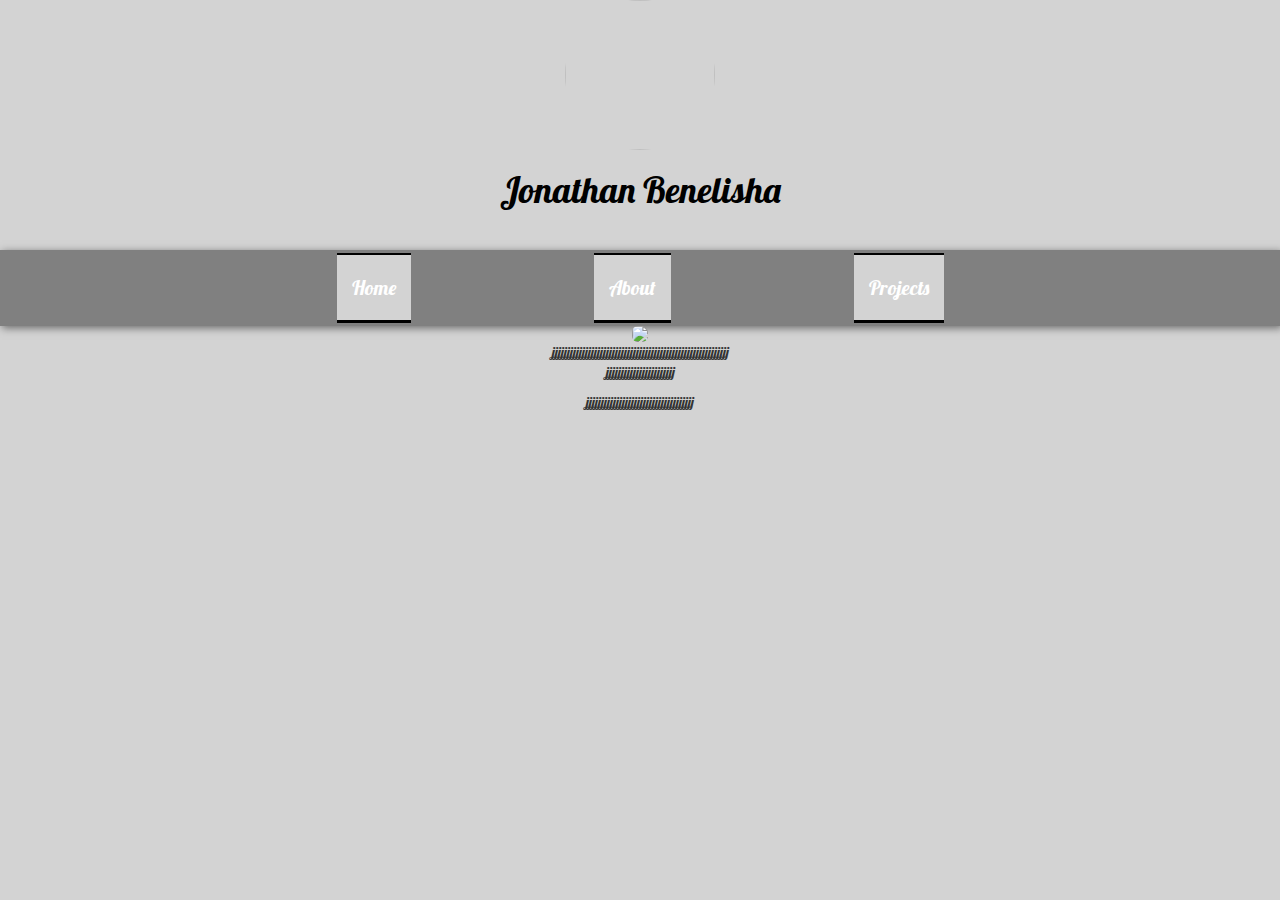
==== index.html @ edce7f1e "2nd push" ====
<html>
<head>
 <link rel="stylesheet" type="text/css" href="css/bootstrap-theme.min.css">
 <link rel="stylesheet" type="text/css" href="css/bootstrap.min.css">
 <link rel="stylesheet" type="text/css" href="css/main.css">
 
 <link href="http://fonts.googleapis.com/css?family=Lobster" rel="stylesheet" type="text/css">
	<title> Jonathan's page</title>
</head>
<body>
	<div class="container">

		<img class="img-circle" src="css/images/jonathan.JPG">
		
	</div>
		<h1 class="h1"> Jonathan Benelisha </h1>
	<div>
		<nav id="nav-1">
  			<a class="link-1" href="index.html">Home</a>
  			<a class="link-1" href="css/about.html">About</a>
  			<a class="link-1" href="css/projects.html">Projects</a>
  			
		</nav>
	</div>

	<div class="div-1">
		<img class="img-rounded" src="http://trialx.com/curetalk/wp-content/blogs.dir/7/files/2011/06/cars/1995_Nissan_240Sx-2.jpg">
		<br>jjjjjjjjjjjjjjjjjjjjjjjjjjjjjjjjjjjjjjjjjjjjjjjjjjjjjjjjjjj<p>jjjjjjjjjjjjjjjjjjjjjjj</p>jjjjjjjjjjjjjjjjjjjjjjjjjjjjjjjjjjjj</br>
	</div>




</body>
</html>
---- css/main.css ----
body{
  font-family: 'Lobster', cursive;
  background-color: lightgrey;
  
  margin: 0px;
}


nav {
  margin-top: 40px;
  padding: 24px;
  text-align: center;
  font-family: Raleway;
  box-shadow: 2px 2px 8px rgba(0, 0, 0, 0.5);
  font-family: 'Lobster', cursive;
}
#nav-1 {
  background: grey;
}

.link-1 {
  transition: 0.3s ease;
  background: lightgray;
  color: #ffffff;
  font-size: 20px;
  text-decoration: none;
  border-top: 2px solid black;
  border-bottom: 3px solid black;
  padding: 20px 15;
  margin: 0px 90px;
}

.link-1:hover {
  border-top: 2px solid #ffffff;
  border-bottom: 3px solid #ffffff;
  padding: 6px 0; 
}


div{ 
border-color: white;
}

.row{
 border-color: white;
}

.container{
 border-color: white;
 text-align: center;
}

.img-circle{
  height: 150px;
  width: 150px;
  text-align: center;
}

.h1{
  text-align: center;
  color: black;
}

.div-1{
  text-align: center;

}

.img-rounded{
}
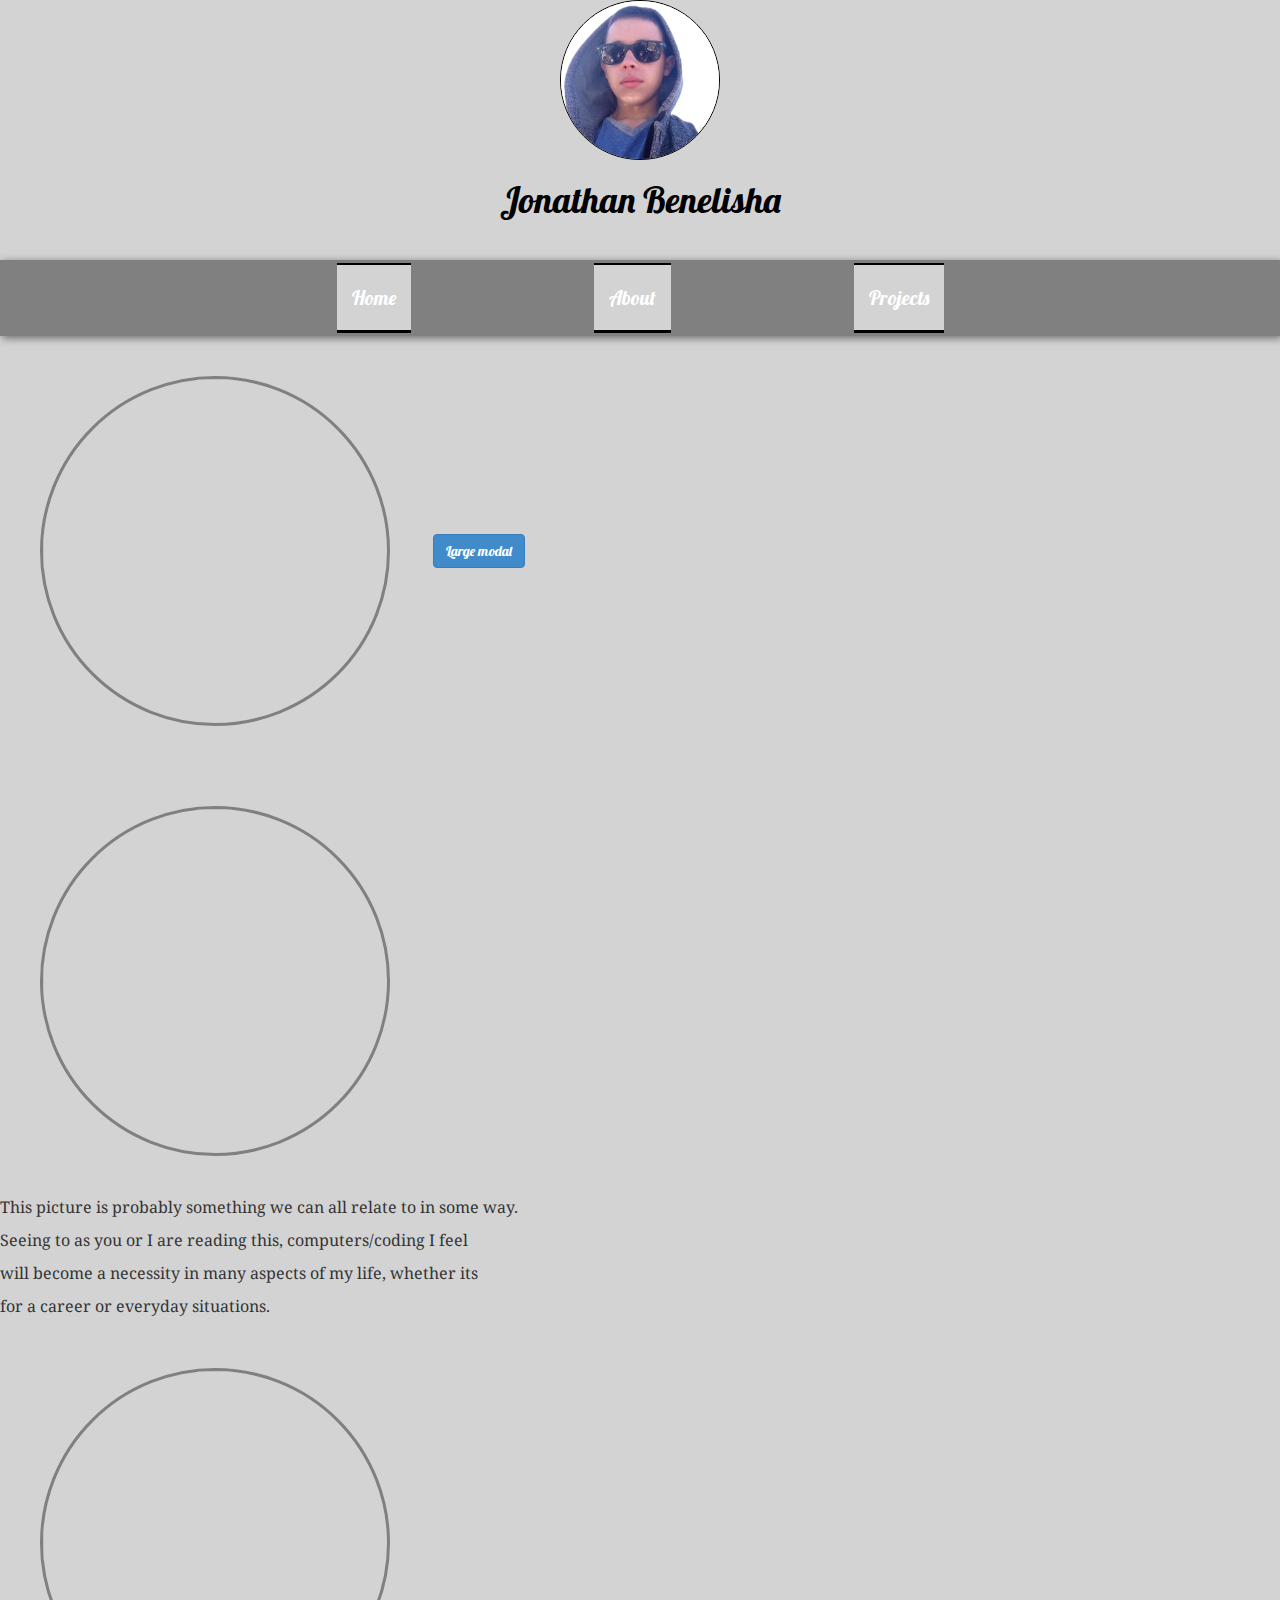
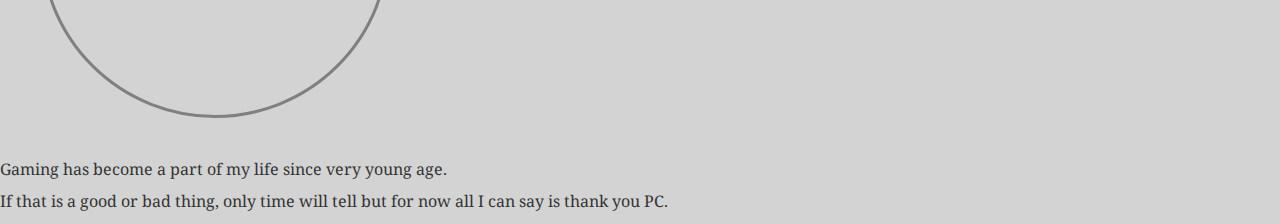
==== commit 0325a370: "3rd commit" ====
--- a/index.html
+++ b/index.html
@@ -1,35 +1,56 @@
-<html>
-<head>
- <link rel="stylesheet" type="text/css" href="css/bootstrap-theme.min.css">
+<html><head>
  <link rel="stylesheet" type="text/css" href="css/bootstrap.min.css">
  <link rel="stylesheet" type="text/css" href="css/main.css">
  
  <link href="http://fonts.googleapis.com/css?family=Lobster" rel="stylesheet" type="text/css">
+ <link href="http://fonts.googleapis.com/css?family=Droid+Serif" rel="stylesheet" type="text/css">
 	<title> Jonathan's page</title>
 </head>
-<body>
+<body id="body">
 	<div class="container">
 
 		<img class="img-circle" src="css/images/jonathan.JPG">
 		
 	</div>
-		<h1 class="h1"> Jonathan Benelisha </h1>
+		<h1 id="h1"> Jonathan Benelisha </h1>
 	<div>
 		<nav id="nav-1">
-  			<a class="link-1" href="index.html">Home</a>
-  			<a class="link-1" href="css/about.html">About</a>
-  			<a class="link-1" href="css/projects.html">Projects</a>
+  			<a id="link-1" href="index.html">Home</a>
+  			<a id="link-1" href="about.html">About</a>
+  			<a id="link-1" href="projects.html">Projects</a>
   			
 		</nav>
 	</div>
 
-	<div class="div-1">
-		<img class="img-rounded" src="http://trialx.com/curetalk/wp-content/blogs.dir/7/files/2011/06/cars/1995_Nissan_240Sx-2.jpg">
-		<br>jjjjjjjjjjjjjjjjjjjjjjjjjjjjjjjjjjjjjjjjjjjjjjjjjjjjjjjjjjj<p>jjjjjjjjjjjjjjjjjjjjjjj</p>jjjjjjjjjjjjjjjjjjjjjjjjjjjjjjjjjjjj</br>
+	<div class="img-div">
+		<img class="img-circle" id="circle" src="http://farm6.staticflickr.com/5236/7099042547_3fbd2fbdaf_b.jpg">
+		<!-- Large modal -->
+<button class="btn btn-primary" data-toggle="modal" data-target=".bs-example-modal-lg">Large modal</button>
+
+<div class="modal fade bs-example-modal-lg" tabindex="-1" role="dialog" aria-labelledby="myLargeModalLabel" aria-hidden="true" style="display: none;">
+  <div class="modal-dialog modal-lg">
+    <div class="modal-content">
+      These pictures consist of things that have changed my life in one way or another. This picture of a car may mean different things to you, for me it symbolizes something I enjoy in many ways.
+    </div>
+  </div>
+
+	</div>	
+
+	<div>			
+
+		<img class="img-circle" id="circle" src="http://www.mitech.gr/wp-content/uploads/2013/11/development.jpg">
+		<p>This picture is probably something we can all relate to in some way.</p><p>Seeing to as you or I are reading this, computers/coding I feel </p><p>will become a necessity in many aspects of my life, whether its </p><p>for a career or everyday situations.</p>
 	</div>
+	<div>	
+		<img class="img-circle" id="circle" src="http://i0.wp.com/techverse.net/wp-content/uploads/2013/09/multi-monitor-gaming-setup-42.jpg?resize=600%2C450">
+
+		<p>Gaming has become a part of my life since very young age.</p><p> If that is a good or bad thing, only time will tell but for now all I can say is thank you PC.  </p>
+	</div>	
 
 
 
+	
 
-</body>
-</html>+	 <script src="https://ajax.googleapis.com/ajax/libs/jquery/1.11.1/jquery.min.js"></script>
+<script type="text/javascript" src="js/bootstrap.min.js"></script>
+</div></body></html>--- a/css/main.css
+++ b/css/main.css
@@ -1,8 +1,14 @@
-body{
+#body{
   font-family: 'Lobster', cursive;
-  background-color: lightgrey;
-  
-  margin: 0px;
+  background-color: lightgray;
+}
+
+.body1{
+  background-color: white;
+}
+
+.body2{
+  background-color: gray;
 }
 
 
@@ -14,11 +20,12 @@
   box-shadow: 2px 2px 8px rgba(0, 0, 0, 0.5);
   font-family: 'Lobster', cursive;
 }
+
 #nav-1 {
   background: grey;
 }
 
-.link-1 {
+#link-1 {
   transition: 0.3s ease;
   background: lightgray;
   color: #ffffff;
@@ -30,15 +37,10 @@
   margin: 0px 90px;
 }
 
-.link-1:hover {
+#link-1:hover {
   border-top: 2px solid #ffffff;
   border-bottom: 3px solid #ffffff;
   padding: 6px 0; 
-}
-
-
-div{ 
-border-color: white;
 }
 
 .row{
@@ -51,14 +53,27 @@
 }
 
 .img-circle{
-  height: 150px;
-  width: 150px;
+  height: 160px;
+  width: 160px;
   text-align: center;
+  border: 1px solid black;
 }
 
-.h1{
+#circle{
+  height: 350px;
+  width: 350px;
+  padding: 0;
+  margin: 40px ;
+  border: 3px solid gray;
+  overflow: hidden;
+  white-space: nowrap;
+}
+
+
+#h1{
   text-align: center;
   color: black;
+  font-family: 'Lobster', cursive;
 }
 
 .div-1{
@@ -66,5 +81,12 @@
 
 }
 
-.img-rounded{
+p{
+  font-size: 16px;
+  font-family: 'Droid Serif', serif;
+}
+
+.div-img{
+  overflow: hidden;
+  white-space: nowrap;
 }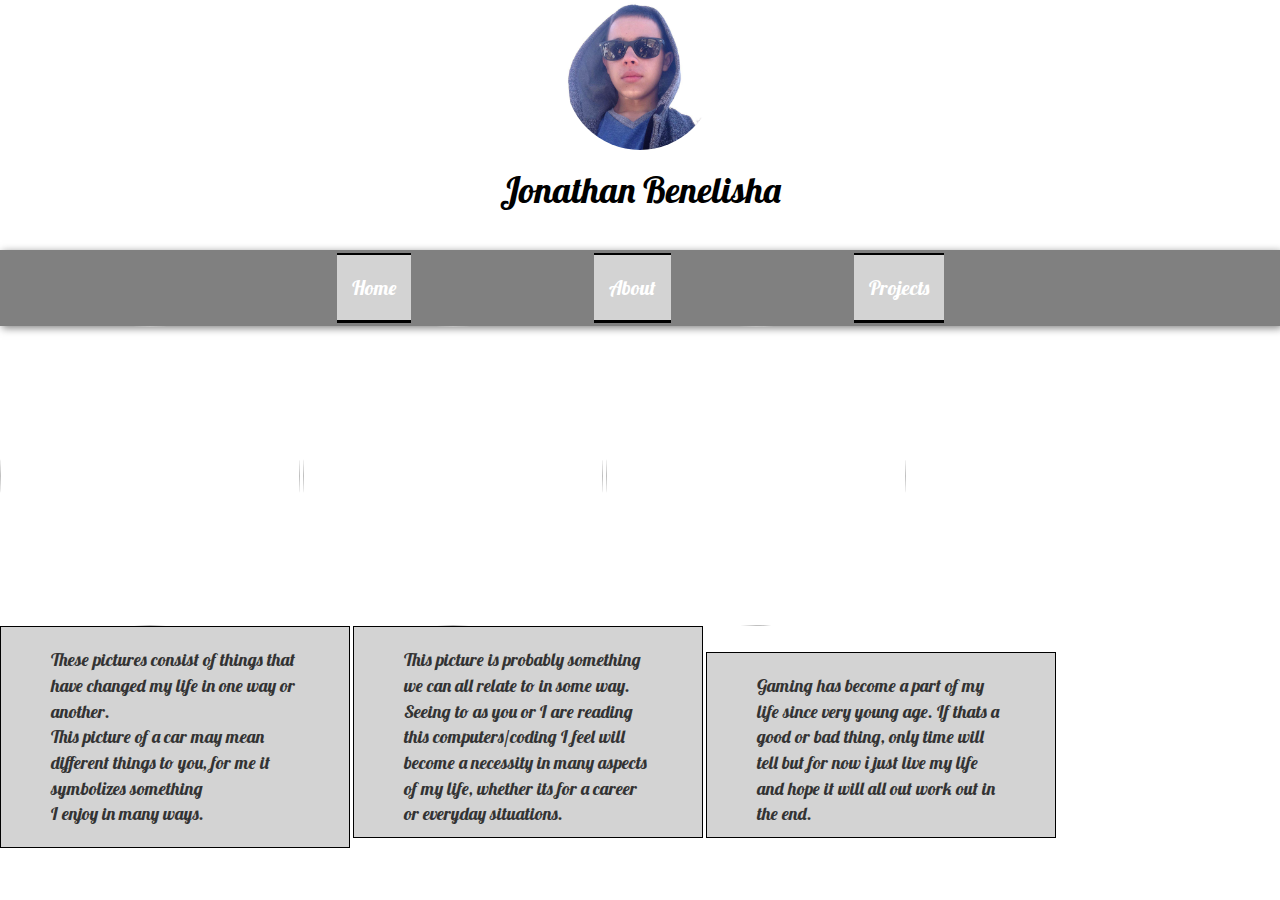
==== commit 9a926f9a: "4th commit changed structure a little bit" ====
--- a/index.html
+++ b/index.html
@@ -1,56 +1,41 @@
-<html><head>
- <link rel="stylesheet" type="text/css" href="css/bootstrap.min.css">
- <link rel="stylesheet" type="text/css" href="css/main.css">
- 
- <link href="http://fonts.googleapis.com/css?family=Lobster" rel="stylesheet" type="text/css">
- <link href="http://fonts.googleapis.com/css?family=Droid+Serif" rel="stylesheet" type="text/css">
-	<title> Jonathan's page</title>
+<html>
+<head>
+  <link rel="stylesheet" type="text/css" href="css/bootstrap.min.css">
+  <link rel="stylesheet" type="text/css" href="css/main.css">
+  <link href='http://fonts.googleapis.com/css?family=Roboto+Slab' rel='stylesheet' type='text/css'>
+  <link href="http://fonts.googleapis.com/css?family=Lobster" rel="stylesheet" type="text/css">
+  <title> Jonathan's page</title>
 </head>
-<body id="body">
-	<div class="container">
-
-		<img class="img-circle" src="css/images/jonathan.JPG">
-		
-	</div>
-		<h1 id="h1"> Jonathan Benelisha </h1>
-	<div>
-		<nav id="nav-1">
-  			<a id="link-1" href="index.html">Home</a>
-  			<a id="link-1" href="about.html">About</a>
-  			<a id="link-1" href="projects.html">Projects</a>
-  			
-		</nav>
-	</div>
-
-	<div class="img-div">
-		<img class="img-circle" id="circle" src="http://farm6.staticflickr.com/5236/7099042547_3fbd2fbdaf_b.jpg">
-		<!-- Large modal -->
-<button class="btn btn-primary" data-toggle="modal" data-target=".bs-example-modal-lg">Large modal</button>
-
-<div class="modal fade bs-example-modal-lg" tabindex="-1" role="dialog" aria-labelledby="myLargeModalLabel" aria-hidden="true" style="display: none;">
-  <div class="modal-dialog modal-lg">
-    <div class="modal-content">
-      These pictures consist of things that have changed my life in one way or another. This picture of a car may mean different things to you, for me it symbolizes something I enjoy in many ways.
-    </div>
+<body>
+  <div class="container">
+    <img class="img-circle" src="css/images/jonathan.JPG">
+  </div>
+    <h1 class="h1"> Jonathan Benelisha </h1>
+  <div>
+    <nav id="nav-1">
+        <a class="link-1" href="index.html">Home</a>
+        <a class="link-1" href="css/about.html">About</a>
+        <a class="link-1" href="css/projects.html">Projects</a>
+        
+    </nav>
   </div>
 
-	</div>	
+  <div>
+    <img class="img-circle" id="circle" src="http://farm6.staticflickr.com/5236/7099042547_3fbd2fbdaf_b.jpg">
 
-	<div>			
+    <img class="img-circle" id="circle" src="http://www.mitech.gr/wp-content/uploads/2013/11/development.jpg">
+    
+    <img class="img-circle" id="circle" src="http://i0.wp.com/techverse.net/wp-content/uploads/2013/09/multi-monitor-gaming-setup-42.jpg?resize=600%2C450">
+  </div>
+  <div id="text">
+    <p>These pictures consist of things that have changed my life in one way or another.<br> This picture of a car may mean different things to you, for me it symbolizes something<br> I enjoy in many ways.</p>
+  </div>
 
-		<img class="img-circle" id="circle" src="http://www.mitech.gr/wp-content/uploads/2013/11/development.jpg">
-		<p>This picture is probably something we can all relate to in some way.</p><p>Seeing to as you or I are reading this, computers/coding I feel </p><p>will become a necessity in many aspects of my life, whether its </p><p>for a career or everyday situations.</p>
-	</div>
-	<div>	
-		<img class="img-circle" id="circle" src="http://i0.wp.com/techverse.net/wp-content/uploads/2013/09/multi-monitor-gaming-setup-42.jpg?resize=600%2C450">
+  <div id="text"> This picture is probably something we can all relate to in some way. Seeing to as you or I are reading this computers/coding I feel will become a necessity in many aspects of my life, whether its for a career or everyday situations.</div>
 
-		<p>Gaming has become a part of my life since very young age.</p><p> If that is a good or bad thing, only time will tell but for now all I can say is thank you PC.  </p>
-	</div>	
+  <div id="text"> Gaming has become a part of my life since very young age. If thats a good or bad thing, only time will tell but for now i just live my life and hope it will all out work out in the end.</div>
+  
 
-
-
-	
-
-	 <script src="https://ajax.googleapis.com/ajax/libs/jquery/1.11.1/jquery.min.js"></script>
-<script type="text/javascript" src="js/bootstrap.min.js"></script>
-</div></body></html>+  <script type="text/javascript/custom.js"></script>
+</body>
+</html>--- a/css/main.css
+++ b/css/main.css
@@ -1,14 +1,7 @@
-#body{
+body{
   font-family: 'Lobster', cursive;
-  background-color: lightgray;
-}
 
-.body1{
-  background-color: white;
-}
-
-.body2{
-  background-color: gray;
+  
 }
 
 
@@ -20,12 +13,11 @@
   box-shadow: 2px 2px 8px rgba(0, 0, 0, 0.5);
   font-family: 'Lobster', cursive;
 }
-
 #nav-1 {
   background: grey;
 }
 
-#link-1 {
+.link-1 {
   transition: 0.3s ease;
   background: lightgray;
   color: #ffffff;
@@ -37,7 +29,7 @@
   margin: 0px 90px;
 }
 
-#link-1:hover {
+.link-1:hover {
   border-top: 2px solid #ffffff;
   border-bottom: 3px solid #ffffff;
   padding: 6px 0; 
@@ -53,27 +45,25 @@
 }
 
 .img-circle{
-  height: 160px;
-  width: 160px;
-  text-align: center;
-  border: 1px solid black;
-}
-
-#circle{
-  height: 350px;
-  width: 350px;
-  padding: 0;
-  margin: 40px ;
-  border: 3px solid gray;
-  overflow: hidden;
-  white-space: nowrap;
+  height: 150px;
+  width: 150px;
+  display: inline-block;
+  vertical-align: top; /* here */
 }
 
 
-#h1{
+#circle{
+  height: 300px;
+  width: 300px;
+  text-align: center;
+  margin: px 10px 0px 3px;
+  text-align: justify;
+  font-family: 'Roboto Slab', serif;
+}
+
+.h1{
   text-align: center;
   color: black;
-  font-family: 'Lobster', cursive;
 }
 
 .div-1{
@@ -81,12 +71,13 @@
 
 }
 
-p{
-  font-size: 16px;
-  font-family: 'Droid Serif', serif;
-}
-
-.div-img{
-  overflow: hidden;
-  white-space: nowrap;
+#text{
+  font-size: 18;
+  width: 320px;
+  background-color: lightgray;
+  border: 1px solid black;
+  padding: 20px 50px 10px 50px; 
+  width: 350px;
+  display: inline-block
+  
 }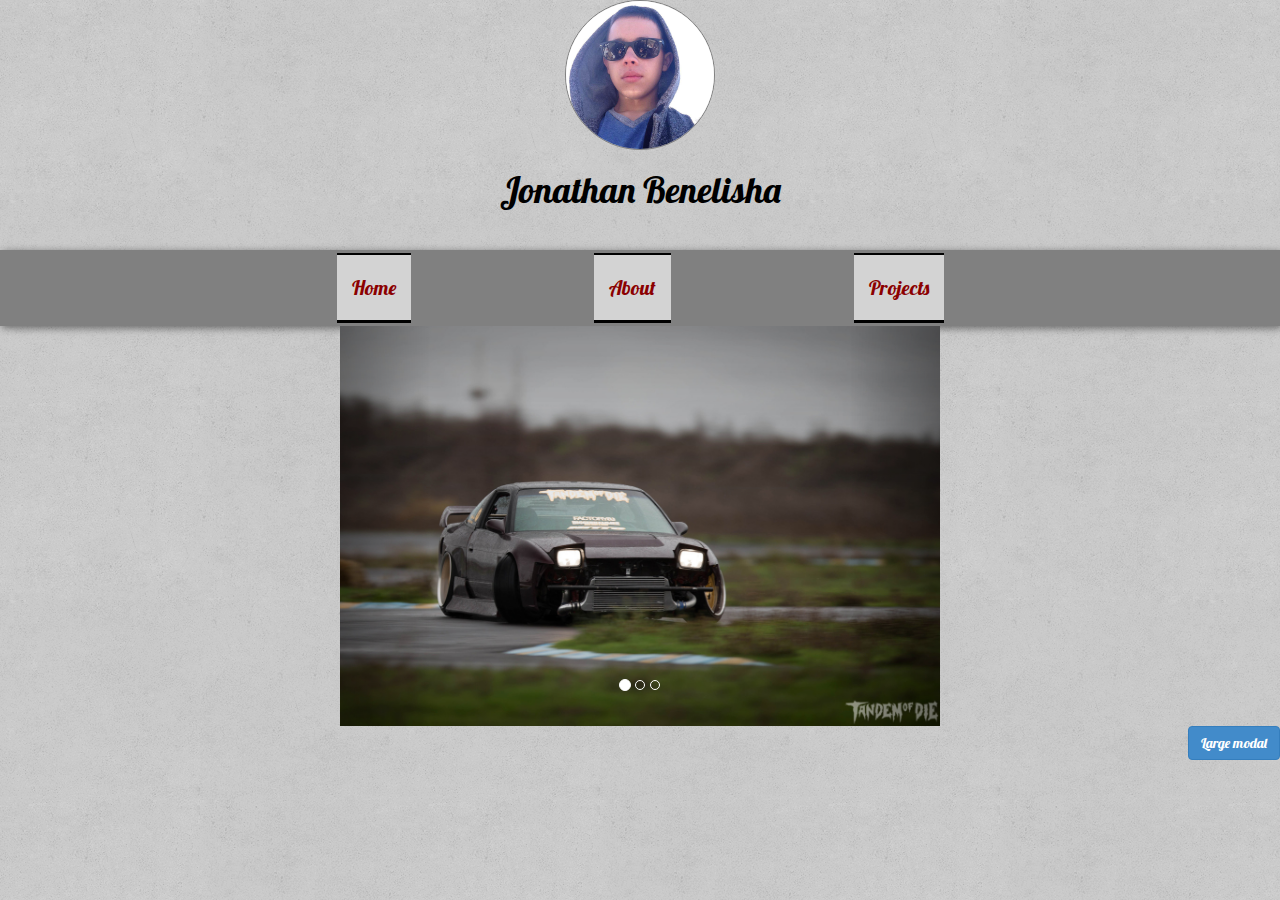
==== commit 12c0cf64: "commit" ====
--- a/index.html
+++ b/index.html
@@ -4,38 +4,67 @@
   <link rel="stylesheet" type="text/css" href="css/main.css">
   <link href='http://fonts.googleapis.com/css?family=Roboto+Slab' rel='stylesheet' type='text/css'>
   <link href="http://fonts.googleapis.com/css?family=Lobster" rel="stylesheet" type="text/css">
+  <meta name="viewport" content="width=device-width, initial scale=1.0">
   <title> Jonathan's page</title>
 </head>
-<body>
+<body class="index">
   <div class="container">
     <img class="img-circle" src="css/images/jonathan.JPG">
   </div>
-    <h1 class="h1"> Jonathan Benelisha </h1>
+    <h1 id="h1"> Jonathan Benelisha </h1>
   <div>
     <nav id="nav-1">
         <a class="link-1" href="index.html">Home</a>
-        <a class="link-1" href="css/about.html">About</a>
-        <a class="link-1" href="css/projects.html">Projects</a>
+        <a class="link-1" href="about.html">About</a>
+        <a class="link-1" href="projects.html">Projects</a>
         
     </nav>
   </div>
 
   <div>
-    <img class="img-circle" id="circle" src="http://farm6.staticflickr.com/5236/7099042547_3fbd2fbdaf_b.jpg">
+    <div id="carousel-example-generic" class="carousel slide" data-ride="carousel">
+  <!-- Indicators -->
+  <ol class="carousel-indicators">
+    <li data-target="#carousel-example-generic" data-slide-to="0" class="active"></li>
+    <li data-target="#carousel-example-generic" data-slide-to="1"></li>
+    <li data-target="#carousel-example-generic" data-slide-to="2"></li>
+  </ol>
 
-    <img class="img-circle" id="circle" src="http://www.mitech.gr/wp-content/uploads/2013/11/development.jpg">
-    
-    <img class="img-circle" id="circle" src="http://i0.wp.com/techverse.net/wp-content/uploads/2013/09/multi-monitor-gaming-setup-42.jpg?resize=600%2C450">
-  </div>
-  <div id="text">
-    <p>These pictures consist of things that have changed my life in one way or another.<br> This picture of a car may mean different things to you, for me it symbolizes something<br> I enjoy in many ways.</p>
+  <!-- Wrapper for slides -->
+  <div class="carousel-inner">
+    <div class="item active">
+      <img src="css/images/240sx.jpg" alt="...">
+    </div>
+    <div class="item">
+      <img src="http://vipdout.com/wp-content/uploads/2012/07/7491500362_d66bc5dc48_z.jpg" alt="...">
+    </div>
+       <div class="item">
+      <img src="http://www.motormavens.com/emAlbum/albums/Antonio%20Alvendia/Events/Nisei%20Showoff%202011%20Little%20Tokyo%20Los%20Angeles/_fullsize/IMG_4267-AE86-kouki-trueno-nisei-showoff-copy.jpg " alt="...">
+    </div>
   </div>
 
-  <div id="text"> This picture is probably something we can all relate to in some way. Seeing to as you or I are reading this computers/coding I feel will become a necessity in many aspects of my life, whether its for a career or everyday situations.</div>
+  <!-- Controls -->
+  <a class="left carousel-control" href="#carousel-example-generic" role="button" data-slide="prev">
+    <span class="glyphicon glyphicon-chevron-left"></span>
+  </a>
+  <a class="right carousel-control" href="#carousel-example-generic" role="button" data-slide="next">
+    <span class="glyphicon glyphicon-chevron-right"></span>
+  </a>
+</div>
+  </div>
+<!-- Large modal -->
+<button id="modal-button" class="btn btn-primary" data-toggle="modal" data-target=".bs-example-modal-lg">Large modal</button>
 
-  <div id="text"> Gaming has become a part of my life since very young age. If thats a good or bad thing, only time will tell but for now i just live my life and hope it will all out work out in the end.</div>
-  
+<div id="modal" class="modal fade bs-example-modal-lg" tabindex="-1" role="dialog" aria-labelledby="myLargeModalLabel" aria-hidden="true">
+  <div class="modal-dialog modal-lg">
+    <div class="modal-content">
+    these are some pictures 
+    </div>
+  </div>
+</div>
 
   <script type="text/javascript/custom.js"></script>
+  <script src="https://ajax.googleapis.com/ajax/libs/jquery/1.11.1/jquery.min.js"></script>
+  <script type="text/javascript" src="js/bootstrap.min.js"></script>
 </body>
 </html>--- a/css/main.css
+++ b/css/main.css
@@ -1,6 +1,8 @@
 body{
   font-family: 'Lobster', cursive;
-
+  height: 100%;
+  width: 100%;
+  color: lightblue;
   
 }
 
@@ -20,19 +22,21 @@
 .link-1 {
   transition: 0.3s ease;
   background: lightgray;
-  color: #ffffff;
+  color: darkred;
   font-size: 20px;
   text-decoration: none;
   border-top: 2px solid black;
   border-bottom: 3px solid black;
   padding: 20px 15;
   margin: 0px 90px;
+  box-shadow: 2px;
 }
 
 .link-1:hover {
   border-top: 2px solid #ffffff;
   border-bottom: 3px solid #ffffff;
   padding: 6px 0; 
+  color: black;
 }
 
 .row{
@@ -49,6 +53,7 @@
   width: 150px;
   display: inline-block;
   vertical-align: top; /* here */
+  border: 1px solid gray;
 }
 
 
@@ -56,12 +61,13 @@
   height: 300px;
   width: 300px;
   text-align: center;
-  margin: px 10px 0px 3px;
+  margin: 10px 30px 0px 35px;
   text-align: justify;
-  font-family: 'Roboto Slab', serif;
+  
+  border: 2px solid black;
 }
 
-.h1{
+#h1{
   text-align: center;
   color: black;
 }
@@ -78,6 +84,56 @@
   border: 1px solid black;
   padding: 20px 50px 10px 50px; 
   width: 350px;
-  display: inline-block
-  
+  display: inline-block;
+}
+
+
+
+.page1{
+  height: 100%;
+  width: 100%;
+  background-image: url(../css/images/stardust.png);
+}
+
+.page2{
+  height: 100%;
+  width: 100%;
+  background-image: url(../css/images/old_map.png);
+}
+
+.index{
+  background-image: url(../css/images/mooning.png);
+    height: 100%;
+  width: 100%;
+}
+
+#carousel-example-generic{
+  width: 600px;
+  margin: 0 auto;
+}
+
+.modal{
+  color: red;
+  float: right;
+}
+
+#modal-button{
+  float: right;
+}
+
+#para{
+  color: lightblue;
+  font-size: 50;
+  text-align: center;
+  margin-top: 150px;
+  text-decoration: underline;
+}
+
+@media screen and (max-width: 500px){
+  #link-1{
+    width: 100%;
+  }
+  #carousel-example-generic{
+    width: 100%;
+  }
 }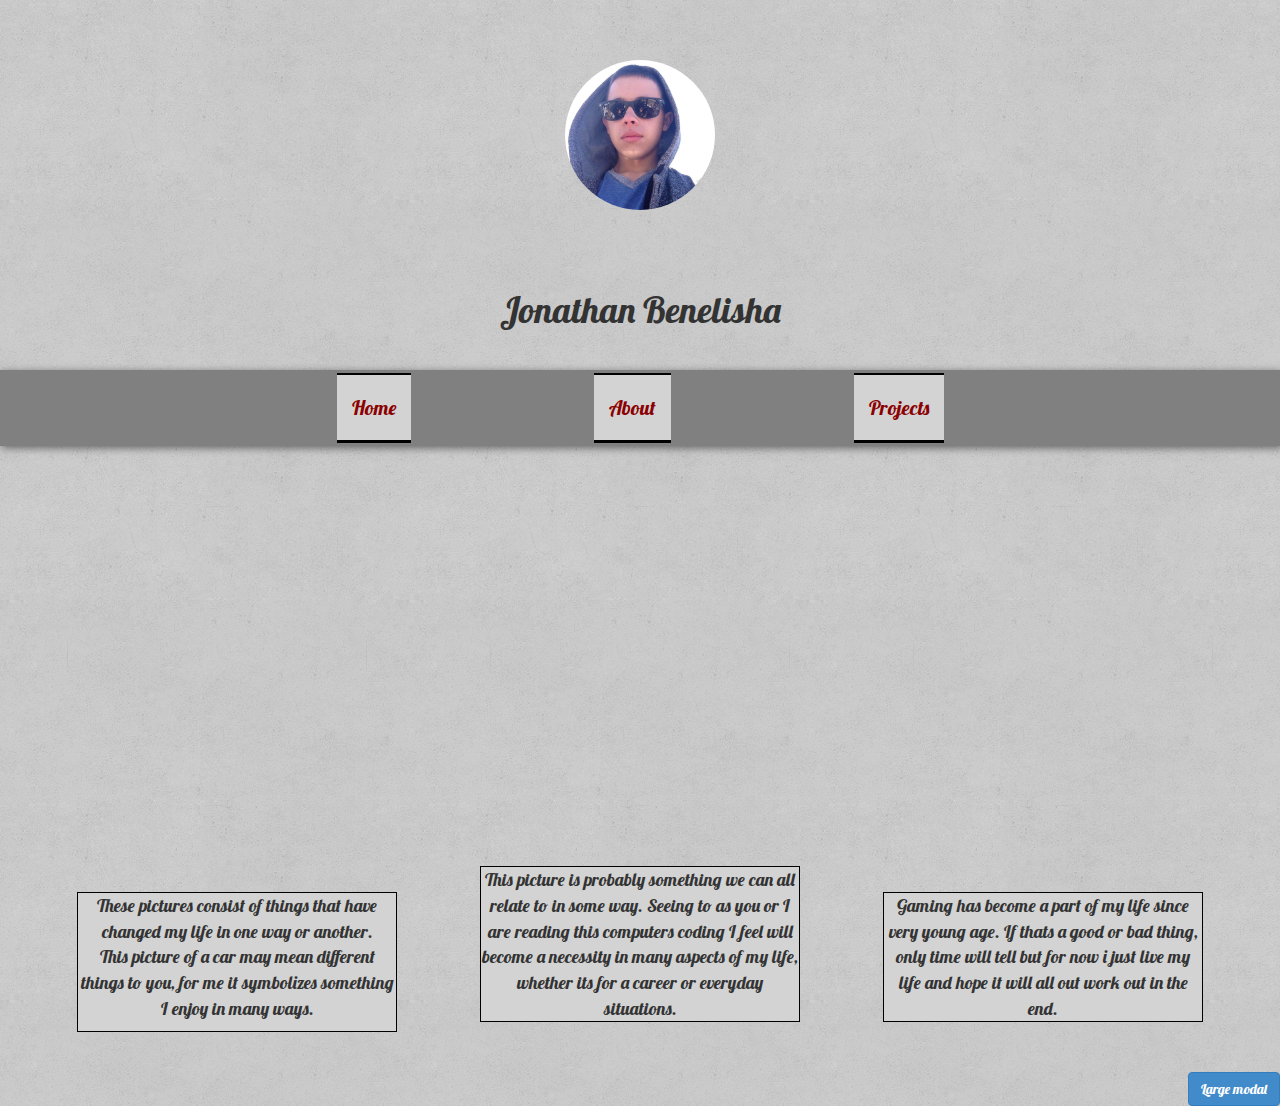
==== commit 298b9175: "layout change" ====
--- a/index.html
+++ b/index.html
@@ -21,37 +21,23 @@
     </nav>
   </div>
 
-  <div>
-    <div id="carousel-example-generic" class="carousel slide" data-ride="carousel">
-  <!-- Indicators -->
-  <ol class="carousel-indicators">
-    <li data-target="#carousel-example-generic" data-slide-to="0" class="active"></li>
-    <li data-target="#carousel-example-generic" data-slide-to="1"></li>
-    <li data-target="#carousel-example-generic" data-slide-to="2"></li>
-  </ol>
+<div>
+  <img class="img-circle" id="circle" src="http://farm6.staticflickr.com/5236/7099042547_3fbd2fbdaf_b.jpg">
 
-  <!-- Wrapper for slides -->
-  <div class="carousel-inner">
-    <div class="item active">
-      <img src="css/images/240sx.jpg" alt="...">
-    </div>
-    <div class="item">
-      <img src="http://vipdout.com/wp-content/uploads/2012/07/7491500362_d66bc5dc48_z.jpg" alt="...">
-    </div>
-       <div class="item">
-      <img src="http://www.motormavens.com/emAlbum/albums/Antonio%20Alvendia/Events/Nisei%20Showoff%202011%20Little%20Tokyo%20Los%20Angeles/_fullsize/IMG_4267-AE86-kouki-trueno-nisei-showoff-copy.jpg " alt="...">
-    </div>
+  <img class="img-circle" id="circle" src="http://www.mitech.gr/wp-content/uploads/2013/11/development.jpg">
+    
+  <img class="img-circle" id="circle" src="http://i0.wp.com/techverse.net/wp-content/uploads/2013/09/multi-monitor-gaming-setup-42.jpg?resize=600%2C450">
+</div>
+
+  <div id="text">
+    <p>These pictures consist of things that have changed my life in one way or another.<br> This picture of a car may mean different things to you, for me it symbolizes something<br> I enjoy in many ways.</p>
   </div>
 
-  <!-- Controls -->
-  <a class="left carousel-control" href="#carousel-example-generic" role="button" data-slide="prev">
-    <span class="glyphicon glyphicon-chevron-left"></span>
-  </a>
-  <a class="right carousel-control" href="#carousel-example-generic" role="button" data-slide="next">
-    <span class="glyphicon glyphicon-chevron-right"></span>
-  </a>
-</div>
+  <div id="text"> This picture is probably something we can all relate to in some way. Seeing to as you or I are reading this computers coding I feel will become a necessity in many aspects of my life, whether its for a career or everyday situations.
   </div>
+
+  <div id="text"> Gaming has become a part of my life since very young age. If thats a good or bad thing, only time will tell but for now i just live my life and hope it will all out work out in the end.</div>
+  
 <!-- Large modal -->
 <button id="modal-button" class="btn btn-primary" data-toggle="modal" data-target=".bs-example-modal-lg">Large modal</button>
 
--- a/css/main.css
+++ b/css/main.css
@@ -2,8 +2,7 @@
   font-family: 'Lobster', cursive;
   height: 100%;
   width: 100%;
-  color: lightblue;
-  
+  text-align: center;
 }
 
 
@@ -15,6 +14,7 @@
   box-shadow: 2px 2px 8px rgba(0, 0, 0, 0.5);
   font-family: 'Lobster', cursive;
 }
+
 #nav-1 {
   background: grey;
 }
@@ -29,14 +29,13 @@
   border-bottom: 3px solid black;
   padding: 20px 15;
   margin: 0px 90px;
-  box-shadow: 2px;
 }
 
 .link-1:hover {
   border-top: 2px solid #ffffff;
   border-bottom: 3px solid #ffffff;
-  padding: 6px 0; 
-  color: black;
+  padding: 6px 0;
+  color: black; 
 }
 
 .row{
@@ -53,7 +52,7 @@
   width: 150px;
   display: inline-block;
   vertical-align: top; /* here */
-  border: 1px solid gray;
+  margin: 60px;
 }
 
 
@@ -61,13 +60,12 @@
   height: 300px;
   width: 300px;
   text-align: center;
-  margin: 10px 30px 0px 35px;
+  margin: px 10px 0px 3px;
   text-align: justify;
-  
-  border: 2px solid black;
+  font-family: 'Roboto Slab', serif;
 }
 
-#h1{
+.h1{
   text-align: center;
   color: black;
 }
@@ -82,13 +80,11 @@
   width: 320px;
   background-color: lightgray;
   border: 1px solid black;
-  padding: 20px 50px 10px 50px; 
-  width: 350px;
   display: inline-block;
+  margin: 40px;
+  margin-top: 0px;
+  
 }
-
-
-
 .page1{
   height: 100%;
   width: 100%;
@@ -103,8 +99,9 @@
 
 .index{
   background-image: url(../css/images/mooning.png);
-    height: 100%;
+  height: 100%;
   width: 100%;
+  text-align: center;
 }
 
 #carousel-example-generic{
@@ -136,4 +133,4 @@
   #carousel-example-generic{
     width: 100%;
   }
-}+}
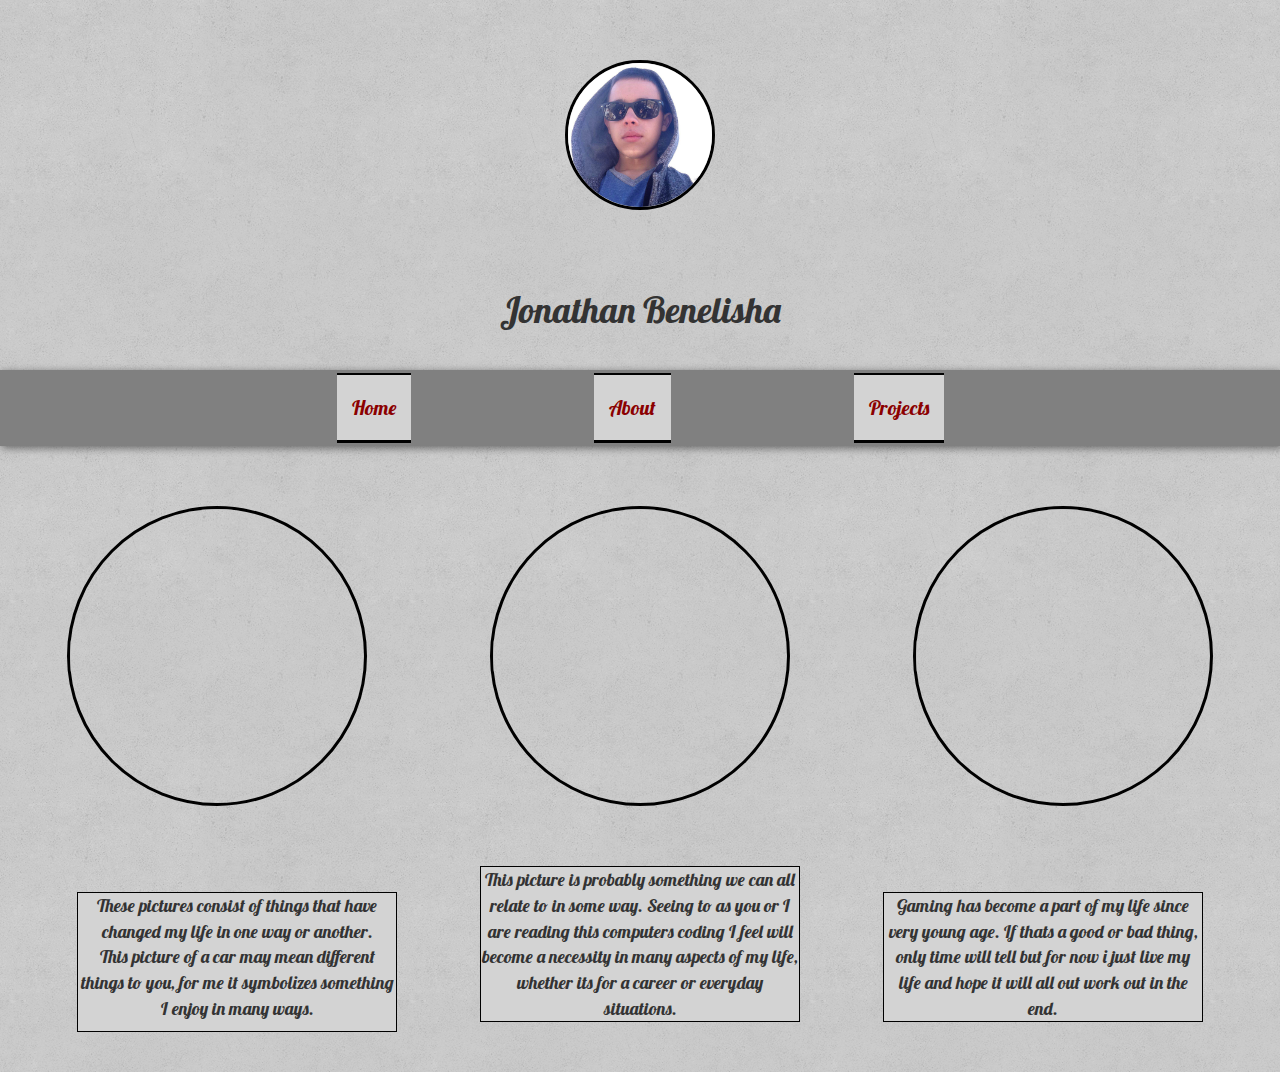
==== commit da6062b3: "nothing big" ====
--- a/index.html
+++ b/index.html
@@ -1,8 +1,7 @@
-<html>
-<head>
+<html><head>
   <link rel="stylesheet" type="text/css" href="css/bootstrap.min.css">
   <link rel="stylesheet" type="text/css" href="css/main.css">
-  <link href='http://fonts.googleapis.com/css?family=Roboto+Slab' rel='stylesheet' type='text/css'>
+  <link href="http://fonts.googleapis.com/css?family=Roboto+Slab" rel="stylesheet" type="text/css">
   <link href="http://fonts.googleapis.com/css?family=Lobster" rel="stylesheet" type="text/css">
   <meta name="viewport" content="width=device-width, initial scale=1.0">
   <title> Jonathan's page</title>
@@ -22,7 +21,7 @@
   </div>
 
 <div>
-  <img class="img-circle" id="circle" src="http://farm6.staticflickr.com/5236/7099042547_3fbd2fbdaf_b.jpg">
+  <img class="img-circle" id="circle" src="http://blindsight.com/wordpress/wp-content/uploads/2010/12/photo.jpg">
 
   <img class="img-circle" id="circle" src="http://www.mitech.gr/wp-content/uploads/2013/11/development.jpg">
     
@@ -38,19 +37,8 @@
 
   <div id="text"> Gaming has become a part of my life since very young age. If thats a good or bad thing, only time will tell but for now i just live my life and hope it will all out work out in the end.</div>
   
-<!-- Large modal -->
-<button id="modal-button" class="btn btn-primary" data-toggle="modal" data-target=".bs-example-modal-lg">Large modal</button>
-
-<div id="modal" class="modal fade bs-example-modal-lg" tabindex="-1" role="dialog" aria-labelledby="myLargeModalLabel" aria-hidden="true">
-  <div class="modal-dialog modal-lg">
-    <div class="modal-content">
-    these are some pictures 
-    </div>
-  </div>
-</div>
-
   <script type="text/javascript/custom.js"></script>
   <script src="https://ajax.googleapis.com/ajax/libs/jquery/1.11.1/jquery.min.js"></script>
   <script type="text/javascript" src="js/bootstrap.min.js"></script>
-</body>
-</html>+
+</body></html>--- a/css/main.css
+++ b/css/main.css
@@ -1,11 +1,20 @@
-body{
+body, html{
   font-family: 'Lobster', cursive;
   height: 100%;
   width: 100%;
   text-align: center;
 }
+.page1{
+  height: 100%;
+  width: 100%;
+  background-image: url(../css/images/stardust.png);
+}
 
-
+.carousel-text{
+  color: white;
+  font-size: 18;
+  padding: 10px 10px 10px 10px;
+}
 nav {
   margin-top: 40px;
   padding: 24px;
@@ -38,10 +47,6 @@
   color: black; 
 }
 
-.row{
- border-color: white;
-}
-
 .container{
  border-color: white;
  text-align: center;
@@ -53,6 +58,8 @@
   display: inline-block;
   vertical-align: top; /* here */
   margin: 60px;
+  border: 3px solid black;
+
 }
 
 
@@ -85,11 +92,6 @@
   margin-top: 0px;
   
 }
-.page1{
-  height: 100%;
-  width: 100%;
-  background-image: url(../css/images/stardust.png);
-}
 
 .page2{
   height: 100%;
@@ -105,8 +107,10 @@
 }
 
 #carousel-example-generic{
+  margin-top: 20px;
   width: 600px;
-  margin: 0 auto;
+  margin: 90 auto;
+  margin-top: 20px;
 }
 
 .modal{
@@ -125,7 +129,7 @@
   margin-top: 150px;
   text-decoration: underline;
 }
-
+s
 @media screen and (max-width: 500px){
   #link-1{
     width: 100%;
@@ -134,3 +138,8 @@
     width: 100%;
   }
 }
+
+.carsol-img{
+  width: 600px;
+  height: 400px;
+}
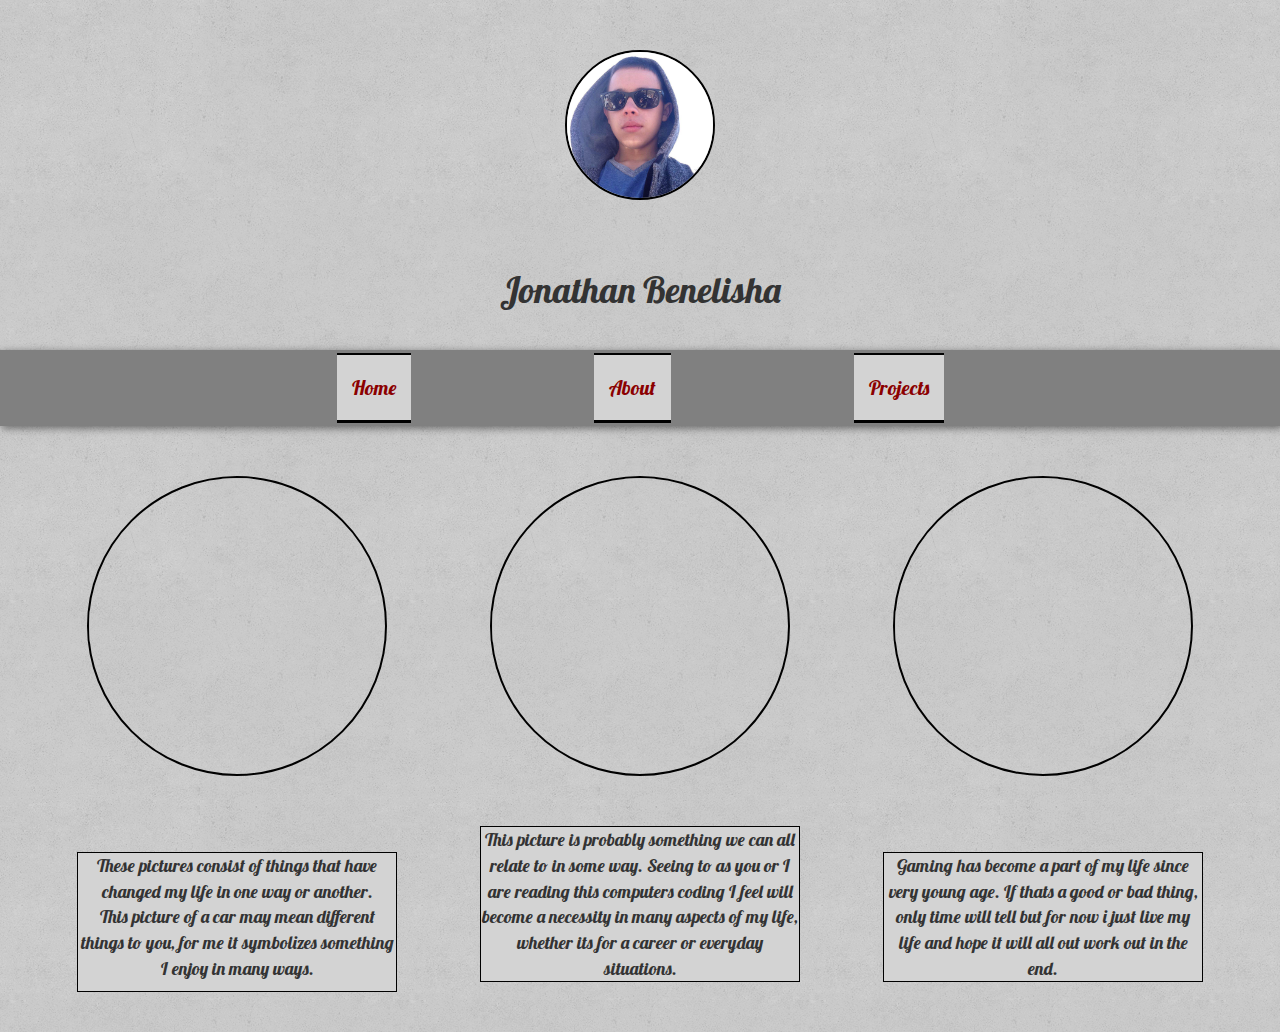
==== commit feb25dc9: "working on project page" ====
--- a/index.html
+++ b/index.html
@@ -41,4 +41,5 @@
   <script src="https://ajax.googleapis.com/ajax/libs/jquery/1.11.1/jquery.min.js"></script>
   <script type="text/javascript" src="js/bootstrap.min.js"></script>
 
-</body></html>+</body>
+</html>--- a/css/main.css
+++ b/css/main.css
@@ -56,9 +56,8 @@
   height: 150px;
   width: 150px;
   display: inline-block;
-  vertical-align: top; /* here */
-  margin: 60px;
-  border: 3px solid black;
+  margin: 50px;
+  border: 2px solid black;
 
 }
 
@@ -143,3 +142,20 @@
   width: 600px;
   height: 400px;
 }
+
+.div-project{
+  height: 100%;
+  width: 100%;
+  border: 2px solid black;
+}
+
+.body-project{
+  border: 2px solid black;
+  height: 200px;
+  width:200px;
+}
+
+.project-pic{
+  width: 100%;
+  height: 100%;
+}